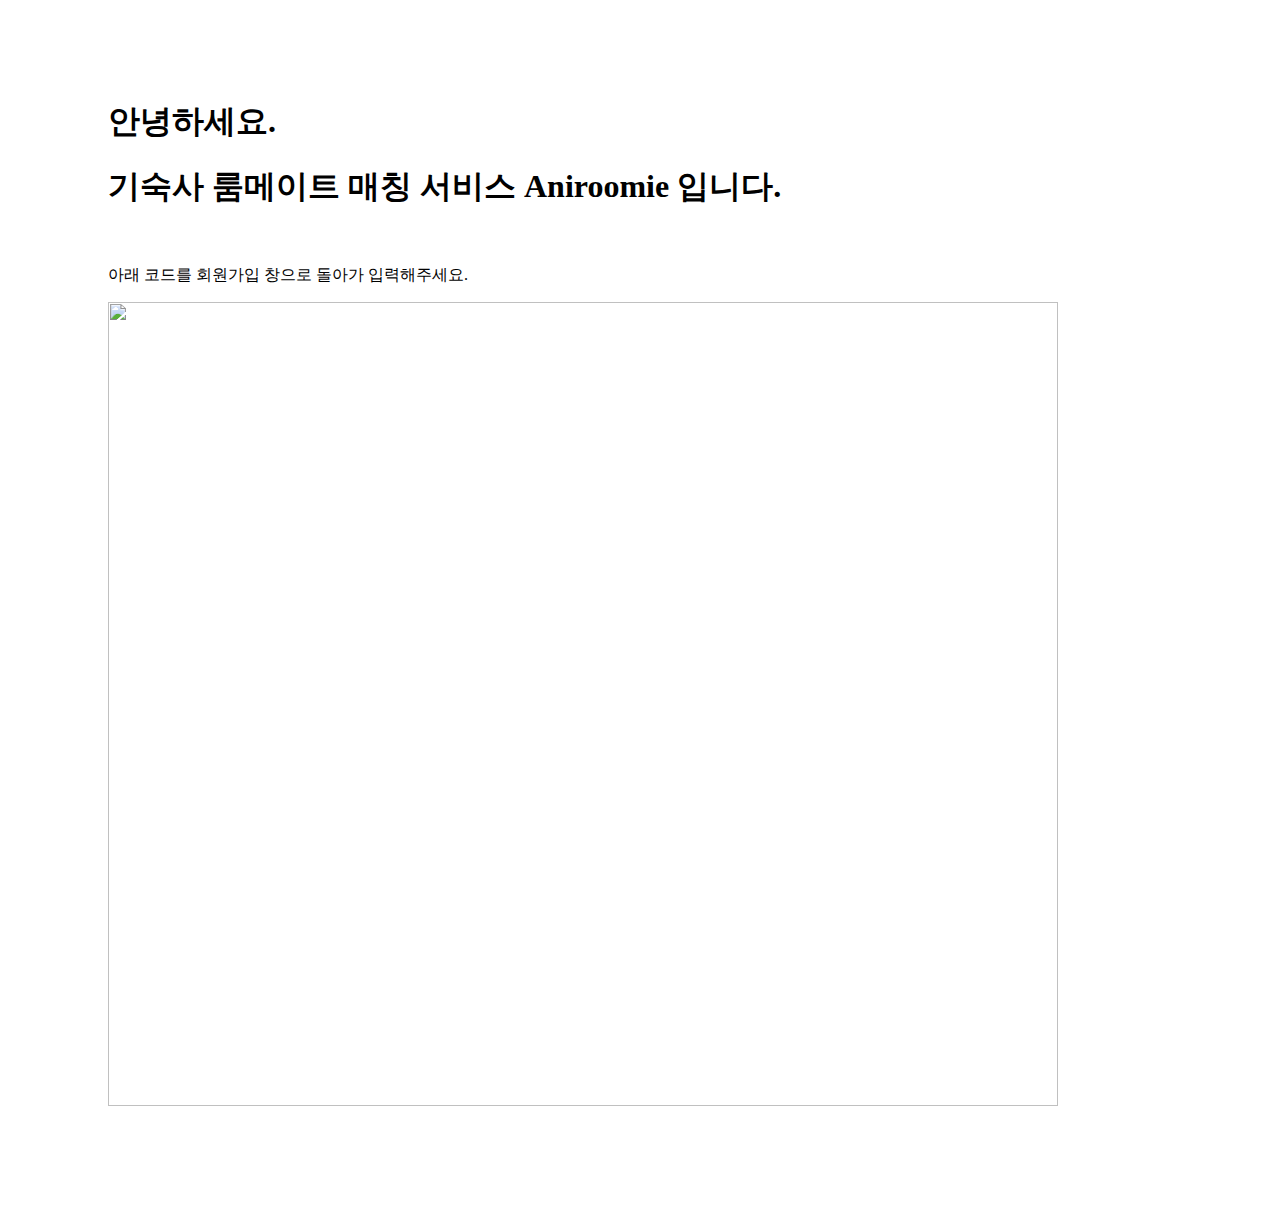
==== src/main/resources/templates/dorm_auth.html @ 2af2baa1 "이미지 메일 전송" ====
<!DOCTYPE html>
<html xmlns:th="http://www.thymeleaf.org">

<body>
<div style="margin:100px;">
    <h1> 안녕하세요.</h1>
    <h1> 기숙사 룸메이트 매칭 서비스 Aniroomie 입니다.</h1>
    <br>
    <p> 아래 코드를 회원가입 창으로 돌아가 입력해주세요.</p>

   <img src="../static/images1698740314085스크린샷 2023-10-31 오전 2.07.31.png" height="804" width="950"/>




</div>


</body>
</html>
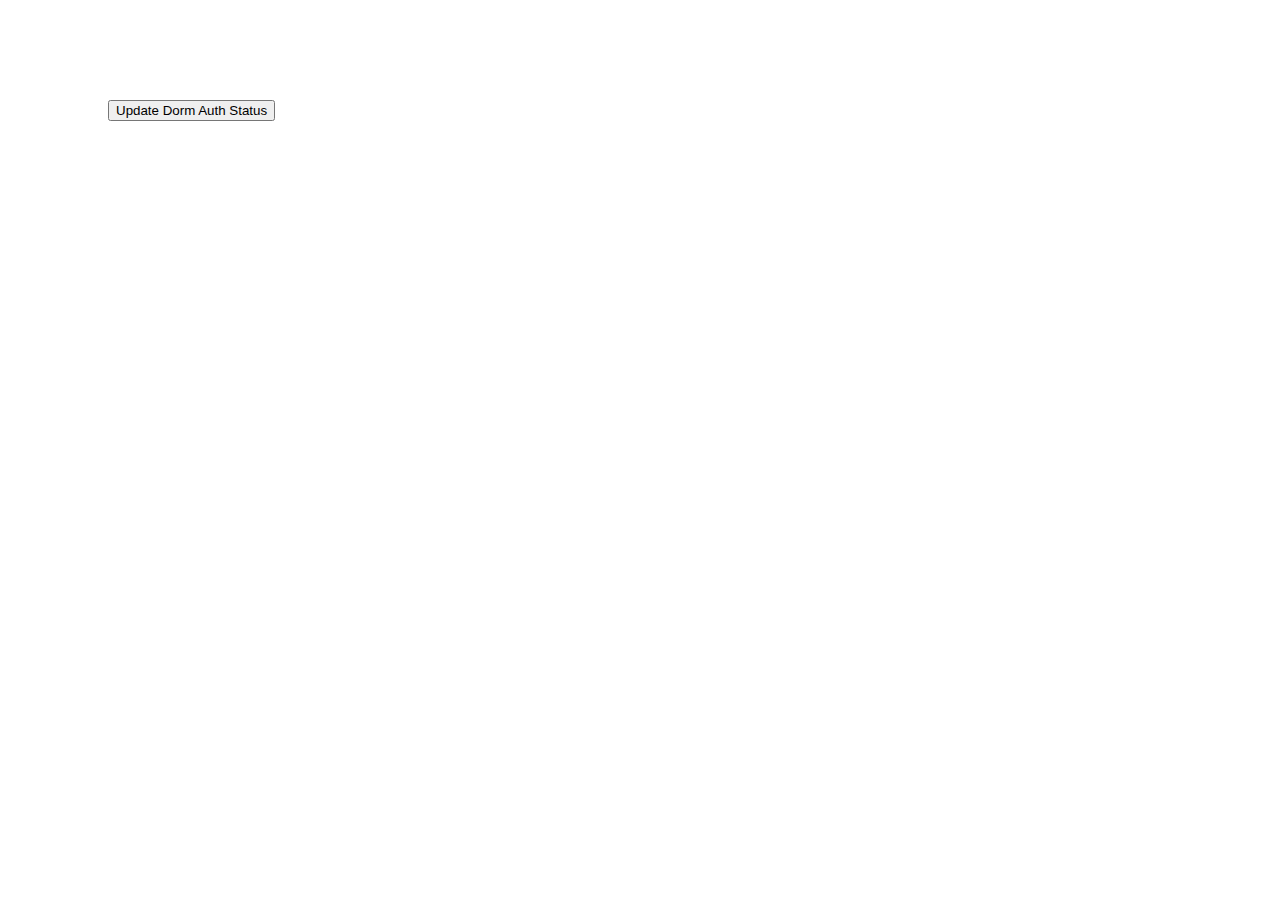
==== commit 498569d4: "Update file_auth: 관리자 이메일로 사진 전송 및 버튼 구현" ====
--- a/src/main/resources/templates/dorm_auth.html
+++ b/src/main/resources/templates/dorm_auth.html
@@ -3,18 +3,13 @@
 
 <body>
 <div style="margin:100px;">
-    <h1> 안녕하세요.</h1>
-    <h1> 기숙사 룸메이트 매칭 서비스 Aniroomie 입니다.</h1>
-    <br>
-    <p> 아래 코드를 회원가입 창으로 돌아가 입력해주세요.</p>
-
-   <img src="../static/images1698740314085스크린샷 2023-10-31 오전 2.07.31.png" height="804" width="950"/>
+    <div style="font-size:130%" th:text="${userId}"> </div>
 
 
+    <button type="submit">Update Dorm Auth Status</button>
 
 
 </div>
 
-
 </body>
-</html>+</html>
